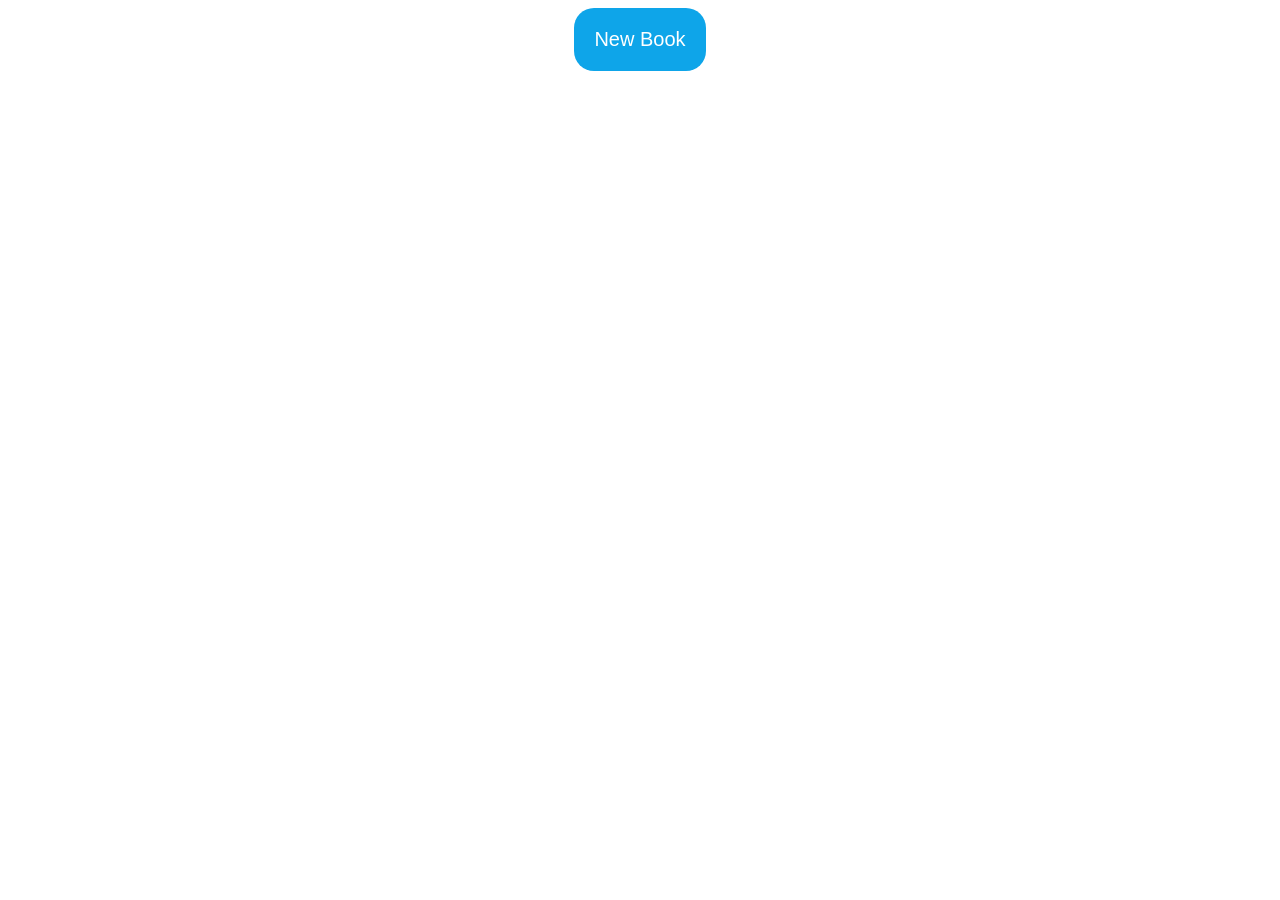
==== books.html @ 85c3948f "Add responsive code to books.js that connects to books.html" ====
<!DOCTYPE html>
<html lang="en">
<head>
    <meta charset="UTF-8">
    <meta name="viewport" content="width=device-width, initial-scale=1.0">
    <link rel="stylesheet" href="books.css">
    <title>Library</title>
</head>
<body>
    <button id="new-book-btn">
        New Book
    </button>
    <form id="new-book-form" style="display: none;">
        <p>Title</p>
        <input type="text" id="title">
        <p>Author</p>
        <input type="text" id="author">
        <p>Pages</p>
        <input type="text" id="pages">
        <p>Read:</p>
        <input type="checkbox" id="read">
        <input type="submit" value="Add Book">
    </form>
</body>
<script src="books.js"></script>
</html>
---- books.css ----
#new-book-btn {
    display: block;
    color: #ffffff;
    font-family: Arial, Helvetica, sans-serif;
    font-size: 20px;
    font-weight: 20px;
    background-color: #0ea5e9;
    margin: 0 auto;
    padding: 20px;
    border: none;
    border-radius: 20px;
}

#new-book-btn:hover {
    display: block;
    color: #ffffff;
    font-family: Arial, Helvetica, sans-serif;
    font-size: 20px;
    font-weight: 20px;
    background-color: #59c1f1;
    margin: 0 auto;
    padding: 20px;
    border: none;
    border-radius: 20px;
}

#new-book-form {
    width: 50px;
    margin: 50px auto;
    text-align: center;
    padding: 20px;
    border: 1px solid #ddd;
    border-radius: 10px;
    box-shadow: 2px 2px 5px rgba(0, 0, 0, 0.1);
}
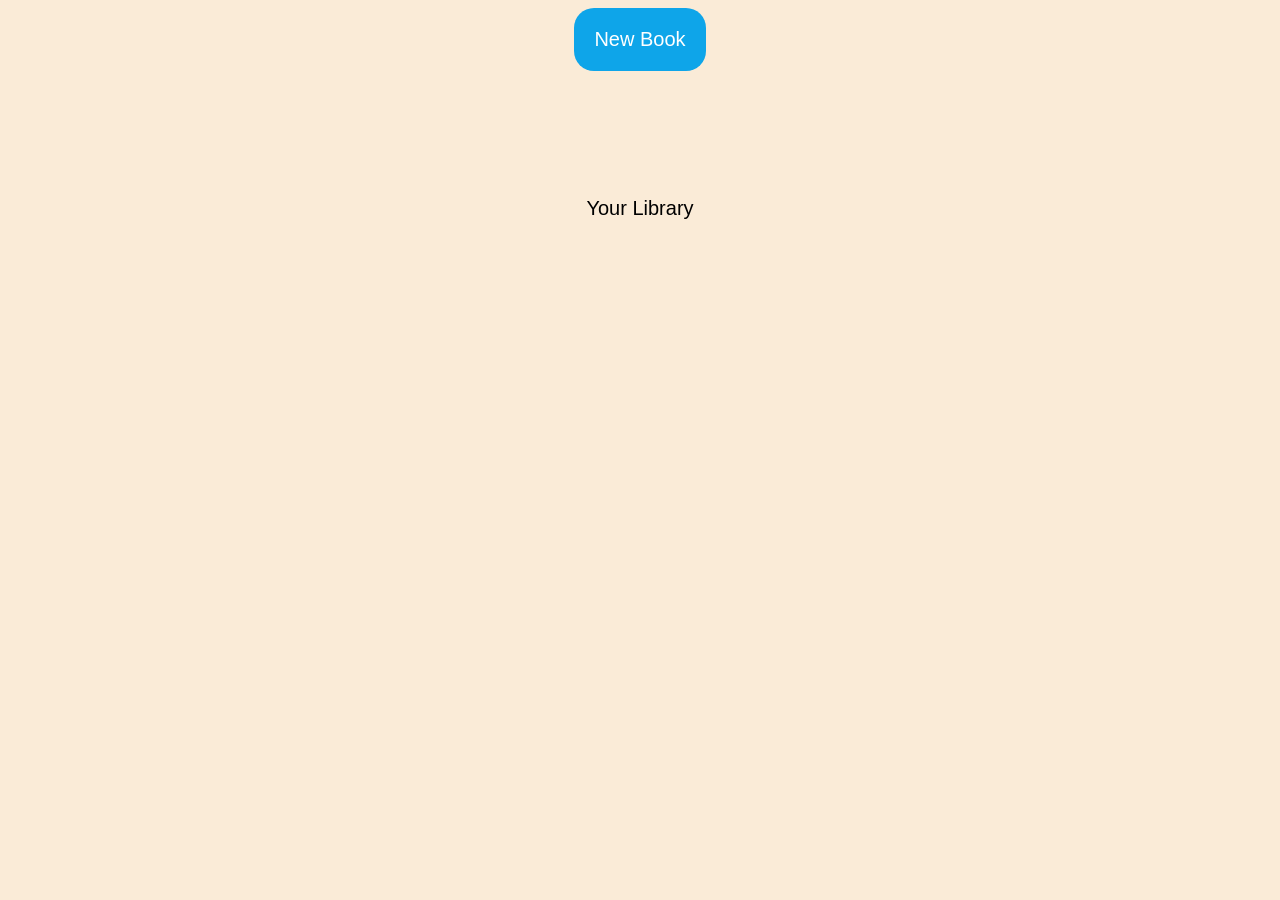
==== commit 8fa4c20e: "Add and styled mylibrary" ====
--- a/books.html
+++ b/books.html
@@ -16,11 +16,14 @@
         <p>Author</p>
         <input type="text" id="author">
         <p>Pages</p>
-        <input type="text" id="pages">
+        <input type="number" id="pages">
         <p>Read:</p>
         <input type="checkbox" id="read">
         <input type="submit" value="Add Book">
     </form>
+
+    <div class="library-title">Your Library</div>
+    <div id="library"></div>
 </body>
 <script src="books.js"></script>
 </html>
--- a/books.css
+++ b/books.css
@@ -1,3 +1,9 @@
+body {
+    font-family:Verdana, Geneva, Tahoma, sans-serif;
+    background-color: antiquewhite;
+}
+
+
 #new-book-btn {
     display: block;
     color: #ffffff;
@@ -9,6 +15,7 @@
     padding: 20px;
     border: none;
     border-radius: 20px;
+    cursor: pointer;
 }
 
 #new-book-btn:hover {
@@ -24,12 +31,163 @@
     border-radius: 20px;
 }
 
-#new-book-form {
-    width: 50px;
+form {
+    color: #000000;
+    width: 500px;
     margin: 50px auto;
     text-align: center;
     padding: 20px;
     border: 1px solid #ddd;
     border-radius: 10px;
     box-shadow: 2px 2px 5px rgba(0, 0, 0, 0.1);
+}
+
+input[type=submit]  {
+    display: block;
+    color: #ffffff;
+    font-family: Arial, Helvetica, sans-serif;
+    font-size: 20px;
+    font-weight: 20px;
+    background-color: #000000;
+    margin: 0 auto;
+    padding: 20px;
+    border: none;
+    border-radius: 20px;
+    margin-top: 5%;
+}
+input[type=submit]:hover  {
+    display: block;
+    color: #ffffff;
+    font-family: Arial, Helvetica, sans-serif;
+    font-size: 20px;
+    font-weight: 20px;
+    background-color: #464545;
+    margin: 0 auto;
+    padding: 20px;
+    border: none;
+    border-radius: 20px;
+    margin-top: 5%;
+}
+
+input[type=text], input[type=number] {
+    display: block;
+    width: 400px;
+    height: 25px;
+    margin-top: 8px;
+    background-color: rgb(235, 233, 233);
+    border-radius: 10px;
+    border: 1px solid #e9e7e7;
+    margin: 0 auto;
+    outline: none;
+    transition: 0.3s;
+    margin-bottom: 20px;
+}
+
+input[type=text]:focus, input[type=number]:focus {
+    border-color: #464545;
+    box-shadow: #edee9d;
+}
+
+.book-header {
+    background-color: #464545;
+    color: #ffffff;
+    padding: 20px;
+    text-align: center;
+}
+
+.book-title {
+    margin: 0;
+    font-size: 22px;
+}
+
+.book-author {
+    margin: 5px 0 0 0;
+    font-size: 18px;
+}
+
+.book-body {
+    padding: 20px;
+    text-align: center;
+}
+
+.book-pages {
+    margin: 0;
+    font-size: 18px;
+}
+
+.book-status {
+    margin: 10px 0 0 0;
+    font-size: 16px;
+}
+
+.read-status {
+    background-color: blue;
+}
+
+/* For the Library */
+
+.library-title {
+    color: #000000;
+    font-family: Arial, Helvetica, sans-serif;
+    font-size: 20px;
+    font-weight: 20px;
+    display: flex;
+    justify-content: center;
+    margin-top: 10%;
+}
+
+#library {
+  display: flex;
+  flex-direction: row;
+  flex-wrap: wrap;
+}
+
+.bookDiv {
+    display: flex;
+    flex-direction: row;
+}
+
+.book {
+  display: flex;
+  flex-direction: column;
+  align-items: center;
+  border: 5px solid rgb(146, 228, 69);
+  border-radius: 25px;
+  height: 300px;
+  width: 250px;
+  padding: 15px;
+  margin: 20px;
+  background-color: #edee9d;
+}
+
+.title {
+    font-size: 20px;
+    font-weight: bold;
+    margin-bottom: 20px;
+    font-family: Arial, Helvetica, sans-serif;
+    display: flex;
+    justify-content: center;
+    flex-direction: row;
+    margin-top: 10%;
+}
+
+.readBtn {
+    color: #ffffff;
+    font-family: Arial, Helvetica, sans-serif;
+    font-size: 20px;
+    font-weight: 20px;
+    margin: 0 auto;
+    padding: 10px;
+    border: none;
+    border-radius: 20px;
+    margin-top: 10%;
+    margin-bottom: 10%;
+}
+
+.author {
+    margin-bottom: 20%;
+}
+
+.pages {
+    margin: 0 auto;
 }
